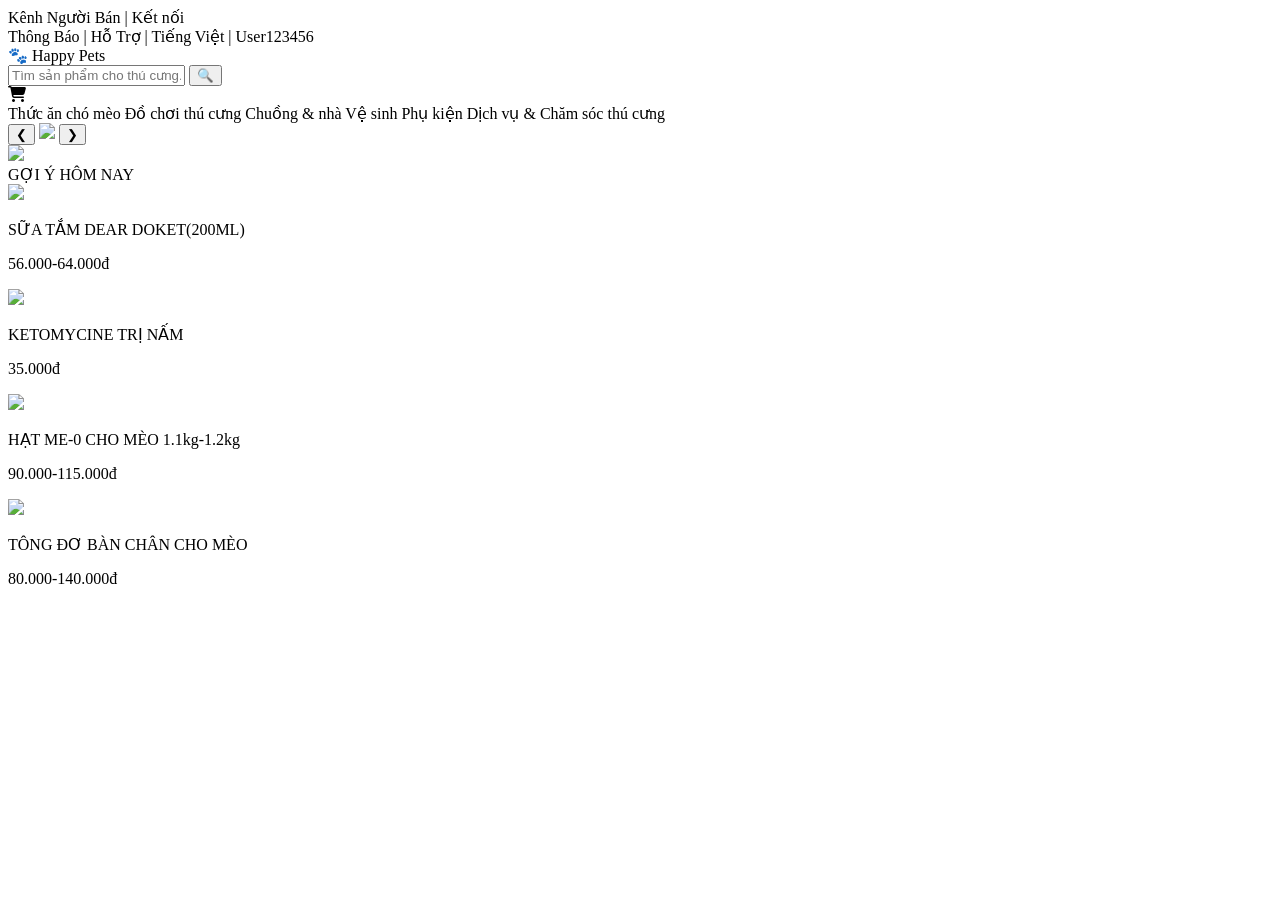
==== giao diện chính.html @ d5a68dd2 "Add files via upload" ====
<!DOCTYPE html> 
<html lang="vi"> 
<head> 
    <meta charset="UTF-8"> 
    <meta name="viewport" content="width=device-width, initial-scale=1.0"> 
    <link rel="stylesheet" href="style.css">
    <link rel="stylesheet" href="https://cdnjs.cloudflare.com/ajax/libs/font-awesome/6.5.0/css/all.min.css">
</head>

<body>

<!-- HEADER -->
<div class="top-bar">
    <div class="top-left">
        Kênh Người Bán | Kết nối
    </div>
    <div class="top-right">
        Thông Báo | Hỗ Trợ | Tiếng Việt | 
        <span class="user" onclick="goUser()">User123456</span>
    </div>
</div>

<div class="main-header">
    <div class="logo">🐾 Happy Pets</div>

    <div class="search-box">
        <input id="searchInput" type="text" placeholder="Tìm sản phẩm cho thú cưng...">
        <button onclick="searchProduct()">🔍</button>
    </div>

    <div id="searchMessage" class="search-message"></div>
    <div class="cart">
    <i class="fa-solid fa-cart-shopping"></i>
</div>
</div>

<div class="menu">
    <span>Thức ăn chó mèo</span>
    <span>Đồ chơi thú cưng</span>
    <span>Chuồng & nhà</span>
    <span>Vệ sinh</span>
    <span>Phụ kiện</span>
    <span class="service-btn" onclick="goService9()">
        Dịch vụ & Chăm sóc thú cưng
    </span>
</div>

<div class="container">
    <div class="banner-container">
        <div class="banner-left">
            <button class="prev">&#10094;</button>
            <img id="banner-img" src="8.png">
            <button class="next">&#10095;</button>
        </div>

        <div class="banner-right">
            <img src="6.jpg">
        </div>
    </div>
</div>
<script>
const products = [
    "SỮA TẮM DEAR DOKET(200ML)",
    "KETOMYCINE TRỊ NẤM",
    "HẠT ME-0 CHO MÈO 1.1kg-1.2kg",
    "TÔNG ĐƠ BÀN CHÂN CHO MÈO"
];

function searchProduct() {
    const keyword = document.getElementById("searchInput").value.toLowerCase().trim();
    const message = document.getElementById("searchMessage");

    if (keyword === "") return;

    const words = keyword.split(" ");

    const found = products.some(p => {
        const name = p.toLowerCase();
        return words.every(word => name.includes(word));
    });

    if (!found) {
        message.innerText = "Không tồn tại sản phẩm.";

        // 🔥 Ẩn toàn bộ sản phẩm bên dưới
        document.querySelector(".product-list").style.display = "none";
        return;
    }

    // nếu có thì hiện lại + chuyển trang
    message.innerText = "";
    document.querySelector(".product-list").style.display = "flex";

    window.location.href = "tìm kiếm.html?q=" + encodeURIComponent(keyword);
}

// Enter
document.getElementById("searchInput").addEventListener("keyup", function(e) {
    if (e.key === "Enter") {
        searchProduct();
    }
});
function goUser() {
    window.location.href = "XemVoucher.html";
}
</script>

<div class="container">
    <div class="suggest-title">GỢI Ý HÔM NAY</div>

    <div class="product-list">
        <div class="product-item">
            <img src="sữa tắm.jpg">
            <p class="name">SỮA TẮM DEAR DOKET(200ML)</p>
            <p class="price">56.000-64.000đ</p>
        </div>

        <div class="product-item">
            <img src="thuốc.jpg">
            <p class="name">KETOMYCINE TRỊ NẤM</p>
            <p class="price">35.000đ</p>
        </div>

        <div class="product-item">
            <img src="hạt.jpg">
            <p class="name">HẠT ME-0 CHO MÈO 1.1kg-1.2kg</p>
            <p class="price">90.000-115.000đ</p>
        </div>

        <div class="product-item">
            <img src="tông đơ.jpg">
            <p class="name">TÔNG ĐƠ BÀN CHÂN CHO MÈO</p>
            <p class="price">80.000-140.000đ</p>
        </div>
    </div>
</div>
</body>
</html>
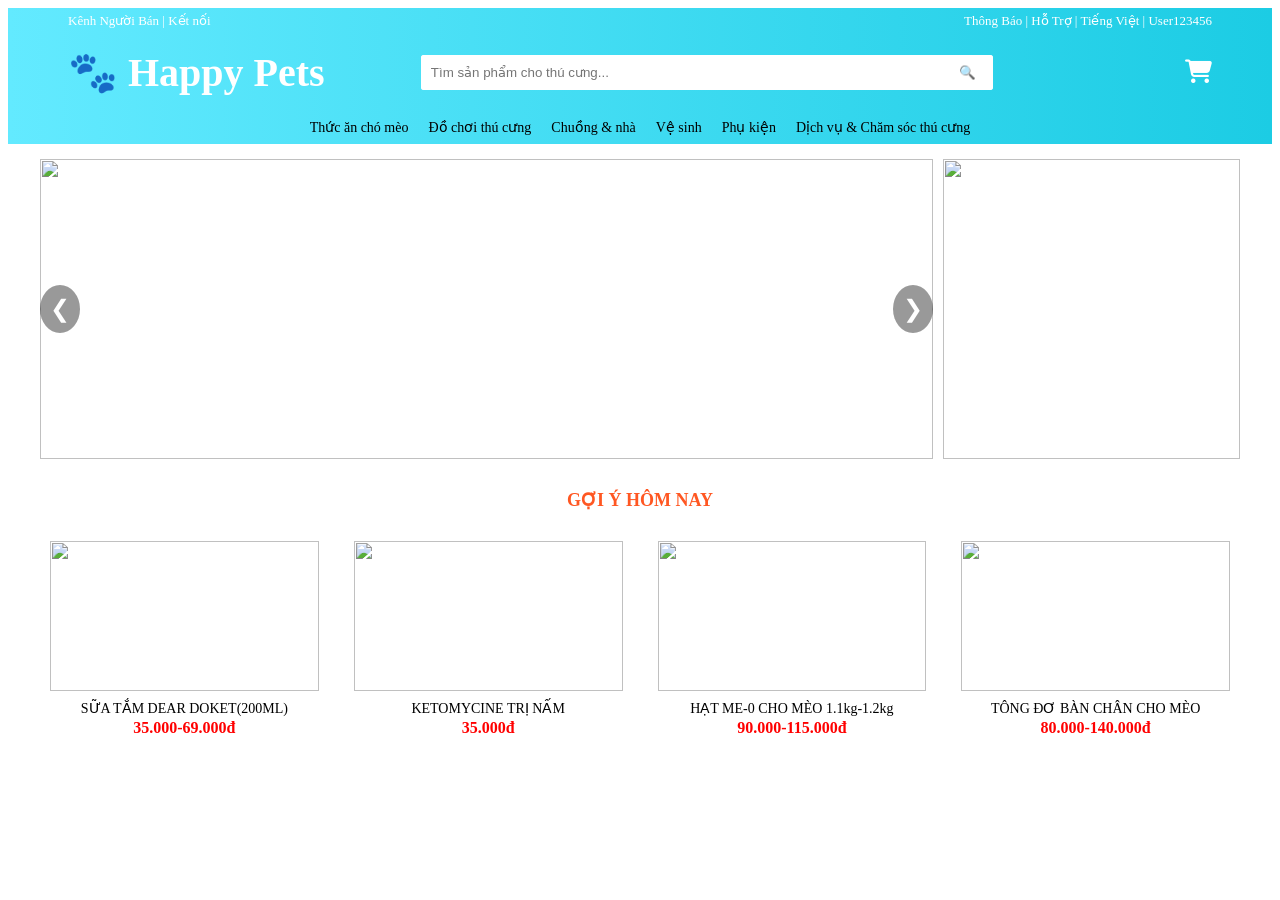
==== commit 9cbde5a2: "Update giao diện chính.html" ====
--- a/giao diện chính.html
+++ b/giao diện chính.html
@@ -2,6 +2,7 @@
 <html lang="vi"> 
 <head> 
     <meta charset="UTF-8"> 
+    <title>Happy Pets</title>
     <meta name="viewport" content="width=device-width, initial-scale=1.0"> 
     <link rel="stylesheet" href="style.css">
     <link rel="stylesheet" href="https://cdnjs.cloudflare.com/ajax/libs/font-awesome/6.5.0/css/all.min.css">
@@ -82,7 +83,6 @@
     if (!found) {
         message.innerText = "Không tồn tại sản phẩm.";
 
-        // 🔥 Ẩn toàn bộ sản phẩm bên dưới
         document.querySelector(".product-list").style.display = "none";
         return;
     }
@@ -109,10 +109,11 @@
     <div class="suggest-title">GỢI Ý HÔM NAY</div>
 
     <div class="product-list">
-        <div class="product-item">
+
+        <div class="product-item" onclick="goSP3()">
             <img src="sữa tắm.jpg">
             <p class="name">SỮA TẮM DEAR DOKET(200ML)</p>
-            <p class="price">56.000-64.000đ</p>
+            <p class="price">35.000-69.000đ</p>
         </div>
 
         <div class="product-item">
@@ -132,7 +133,13 @@
             <p class="name">TÔNG ĐƠ BÀN CHÂN CHO MÈO</p>
             <p class="price">80.000-140.000đ</p>
         </div>
+
     </div>
 </div>
+<script>
+    function goSP3(){
+     window.location.href = "XemSP3.html";
+    }
+</script>
 </body>
-</html>+</html>
--- a/style.css
+++ b/style.css
@@ -0,0 +1,283 @@
+
+/* TOP BAR */
+.top-bar {
+    display: flex;
+    justify-content: space-between;
+    padding: 5px 60px;
+    font-size: 13px;
+    background: linear-gradient(to right, #63eaff, #1ccce4);
+    color: #fff;
+}
+
+/* MAIN HEADER */
+.main-header {
+    display: flex;
+    align-items: center;
+    justify-content: space-between;
+    padding: 15px 60px;
+    background: linear-gradient(to right, #63eaff, #1ccce4);
+    color: white;
+}
+
+/* LOGO */
+.logo {
+    font-size: 40px;
+    font-weight: bold;
+}
+
+/* SEARCH */
+.search-box {
+    display: flex;
+    width: 50%;
+    background: #fff;
+    border-radius: 3px;
+    overflow: hidden;
+}
+
+.search-box input {
+    flex: 1;
+    padding: 10px;
+    border: none;
+    outline: none;
+}
+
+.search-box button {
+    width: 50px;
+    border: none;
+    background: #ffff;
+    color: white;
+    cursor: pointer;
+}
+
+/* CART */
+.cart {
+    font-size: 24px;
+    cursor: pointer;
+}
+
+/* MENU */
+.menu {
+    display: flex;
+    justify-content: center;  
+    align-items: center;
+    gap: 20px;
+
+    padding: 8px 60px;
+    background: linear-gradient(to right, #63eaff, #1ccce4);
+    font-size: 14px;
+}
+
+.menu span {
+    white-space: nowrap;
+    cursor: pointer;
+}
+.banner {
+    position: relative;
+    width: 100%;
+    height: 200px;
+    overflow: hidden;
+}
+
+.banner img {
+    width: 100%;
+    height: 100%;
+    object-fit: contain;
+}
+
+/* nút */
+.prev, .next {
+    position: absolute;
+    top: 50%;
+    transform: translateY(-50%);
+    background: rgba(0,0,0,0.4);
+    color: white;
+    border: none;
+    font-size: 24px;
+    padding: 10px;
+    cursor: pointer;
+    border-radius: 50%;
+}
+
+.prev { left: 0; }
+.next { right: 0; }
+
+.container {
+    width: 1200px;       
+    margin: 0 auto;       
+}
+
+/* banner layout */
+.banner-container {
+    display: flex;
+    gap: 10px;
+    margin-top: 15px;
+}
+
+/* trái */
+.banner-left {
+    flex: 3;
+    position: relative;
+    width: fit-content;   
+    margin: 0 auto; 
+}
+
+.banner-left img {      
+    display: block;
+    margin: 0 auto; 
+    width: 100%;
+    height: 300px;
+    object-fit: contain;
+}
+
+.banner-right {
+    flex: 1;
+    display: flex;
+    flex-direction: column;
+    gap: 10px;
+}
+
+.banner-right img {
+    width: 100%;
+    height: 300px;
+    object-fit: contain;
+}
+/* tiêu đề */
+.suggest-title {
+    margin: 20px 0 10px;
+    padding: 10px;
+    text-align: center;
+
+    font-weight: bold;
+    font-size: 18px;
+    color: #ff5722; /* hoặc xanh bạn đang dùng */
+
+    background: #fff;
+    border-radius: 5px;
+}
+
+/* danh sách sản phẩm */
+.product-list {
+    display: grid;
+    grid-template-columns: repeat(4, 1fr); /* 4 sản phẩm 1 hàng */
+    gap: 15px;
+}
+
+/* từng sản phẩm */
+.product-item {
+    background: #fff;
+    padding: 10px;
+    border-radius: 6px;
+    text-align: center;
+    cursor: pointer;
+    transition: 0.2s;
+}
+
+.product-item:hover {
+    transform: translateY(-3px);
+}
+
+/* ảnh */
+.product-item img {
+    width: 100%;
+    height: 150px;
+    object-fit: contain;
+}
+
+/* tên */
+.product-item .name {
+    font-size: 14px;
+    margin: 5px 0 2px;
+}
+
+/* giá */
+.product-item .price {
+    color: red;
+    font-weight: bold;
+    margin: 0;
+}
+
+/* NÚT CHUYỂN TRẠNG THÁI MÀU XANH */
+.status-btn {
+    background: #1ccce4;
+    color: white;
+    border: none;
+    padding: 6px 12px;
+    border-radius: 5px;
+    cursor: pointer;
+}
+.booking-form button {
+    background: #1ccce4;
+    color: white;
+    border: none;
+    padding: 8px 12px;
+    border-radius: 5px;
+    cursor: pointer;
+}
+
+.booking-form button:hover {
+    background: #0fb3cc;
+}
+
+.status-btn:hover {
+    background: #0fb3cc;
+}
+.filter-box {
+    background: #f5f5f5;
+    padding: 15px;
+    border-radius: 8px;
+    margin-bottom: 20px;
+}
+
+.filter-box button {
+    background: #1ccce4;
+    color: white;
+    border: none;
+    padding: 8px 12px;
+    border-radius: 5px;
+    cursor: pointer;
+}
+
+#reportResult {
+    background: #fff;
+    padding: 15px;
+    border-radius: 8px;
+    border: 1px solid #ddd;
+}
+.admin-box {
+    position: relative;
+    display: inline-block;
+    cursor: pointer;
+}
+
+.user {
+    color: white;
+}
+
+/* box xổ xuống */
+.dropdown {
+    display: none;
+    position: absolute;
+    right: 0;
+    top: 25px;
+
+    background: white;
+    color: black;
+    min-width: 150px;
+    border-radius: 6px;
+    box-shadow: 0 2px 10px rgba(0,0,0,0.2);
+    z-index: 999;
+}
+
+/* từng dòng menu */
+.dropdown div {
+    padding: 10px;
+    cursor: pointer;
+}
+
+.dropdown div:hover {
+    background: #1ccce4;
+    color: white;
+}
+.dropdown {
+    pointer-events: auto;
+}
